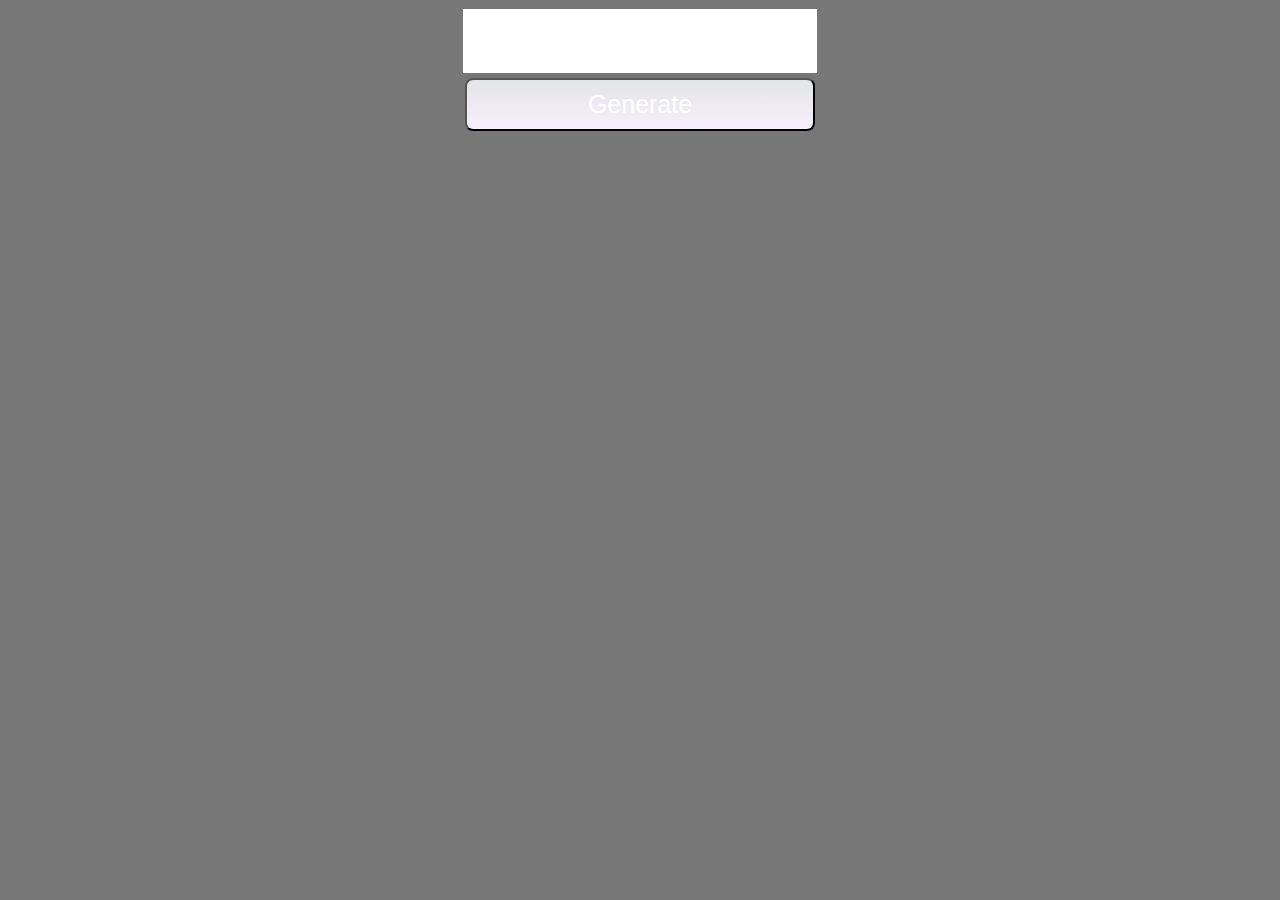
==== templates/index.html @ 1b7ee1d7 "static/ & templates/ added" ====
<!DOCTYPE html>

<html>
	<head>
		<title>Youtube mix</title>
		<link rel="stylesheet" type="text/css" href="/static/theme.css">
	</head>
	<body >
		<div id="content">

			<center><textarea rows="4" cols="50" style="resize: none; width: 350px;"></textarea></center>
			<center><button class="btn" type="button">Generate</button></center>  
				
		</div>
	</body>
</html>
---- static/theme.css ----
#input1 {
	border:2px solid #456879;
	border-radius:10px;
	height: 22px;
	width: 230px;
}

body {
	background-color: #777;
}

.btn {
  background: #e3e5e6;
  background-image: -webkit-linear-gradient(top, #e3e5e6, #f6effc);
  background-image: -moz-linear-gradient(top, #e3e5e6, #f6effc);
  background-image: -ms-linear-gradient(top, #e3e5e6, #f6effc);
  background-image: -o-linear-gradient(top, #e3e5e6, #f6effc);
  background-image: linear-gradient(to bottom, #e3e5e6, #f6effc);
  -webkit-border-radius: 8;
  -moz-border-radius: 8;
  border-radius: 8px;
  font-family: Arial;
  color: #ffffff;
  font-size: 25px;
  padding: 10px 20px 10px 20px;
  text-decoration: none;
  width: 350px;
}

.btn:hover {
  background: #a6a6a6;
  background-image: -webkit-linear-gradient(top, #a6a6a6, #a1a1a1);
  background-image: -moz-linear-gradient(top, #a6a6a6, #a1a1a1);
  background-image: -ms-linear-gradient(top, #a6a6a6, #a1a1a1);
  background-image: -o-linear-gradient(top, #a6a6a6, #a1a1a1);
  background-image: linear-gradient(to bottom, #a6a6a6, #a1a1a1);
  text-decoration: none;
}
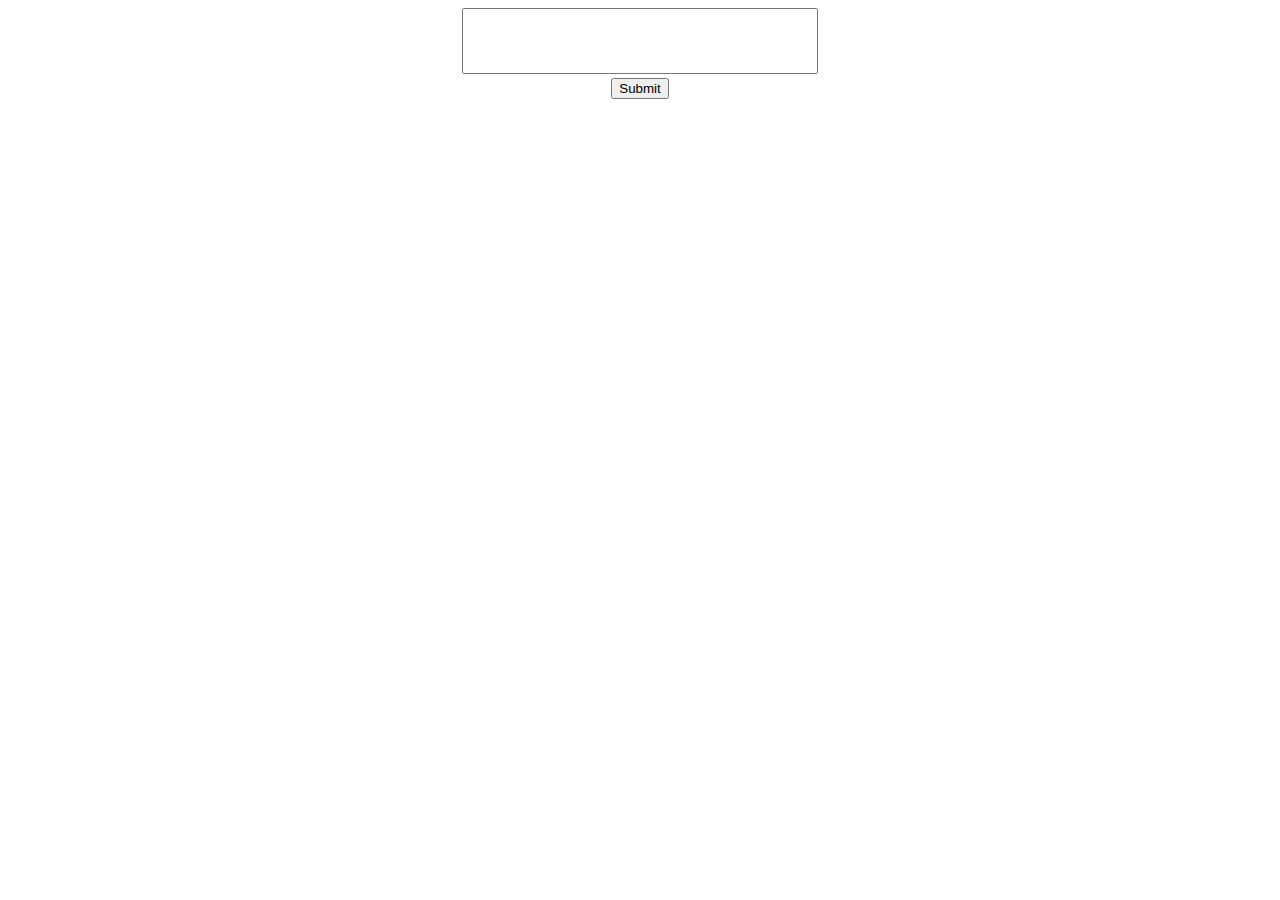
==== commit 7f97c6e4: "Index + Theme fixed. Added imgs folder." ====
--- a/templates/index.html
+++ b/templates/index.html
@@ -1,16 +1,18 @@
 <!DOCTYPE html>
 
 <html>
-	<head>
-		<title>Youtube mix</title>
-		<link rel="stylesheet" type="text/css" href="/static/theme.css">
-	</head>
-	<body >
-		<div id="content">
 
-			<center><textarea rows="4" cols="50" style="resize: none; width: 350px;"></textarea></center>
-			<center><button class="btn" type="button">Generate</button></center>  
-				
-		</div>
-	</body>
+    <head>
+        <title>Youtube mix</title>
+        <link rel="stylesheet" type="text/css" href="static/theme.css">
+    </head>
+
+    <body >
+    <div id="wrapper">
+            <form id="content" action="/generate" method="POST">
+            <center><textarea name="playlist" rows="4" cols="50" style="resize: none; width: 350px;"></textarea></center>
+            <center><input type="submit" class="btn" type="button"></center>  
+        </form>
+    </div>
+    </body>
 </html>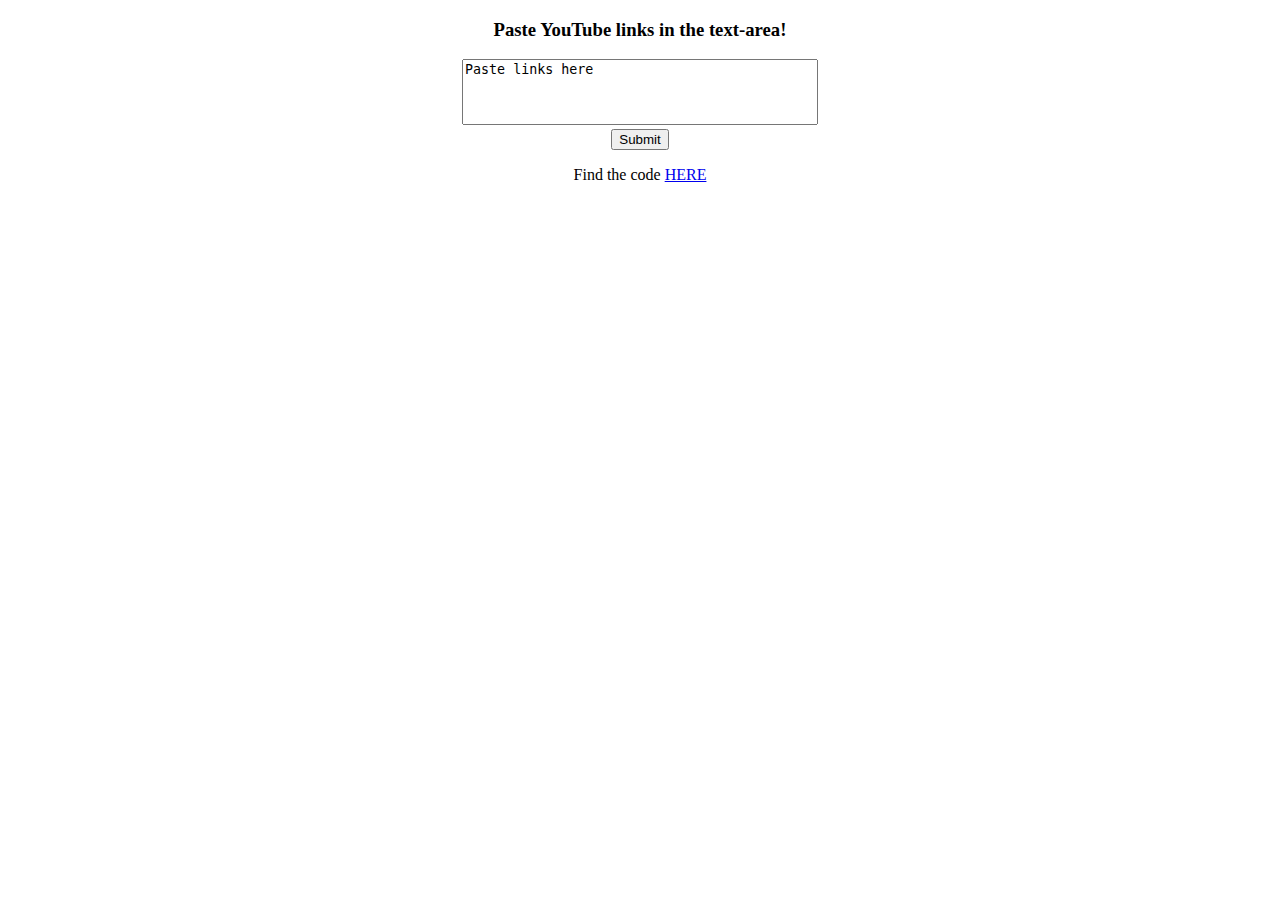
==== commit 9d3a38ae: "Index.html, Theme.css, Page_Not_Found.html fixed" ====
--- a/templates/index.html
+++ b/templates/index.html
@@ -9,10 +9,13 @@
 
     <body >
     <div id="wrapper">
+            <center><h3>Paste YouTube links in the text-area!</h3></center>
             <form id="content" action="/generate" method="POST">
-            <center><textarea name="playlist" rows="4" cols="50" style="resize: none; width: 350px;"></textarea></center>
-            <center><input type="submit" class="btn" type="button"></center>  
+            <center><textarea name="playlist" rows="4" cols="50" style="resize: none; width: 350px;">Paste links here</textarea></center>
+            <center><input type="submit" class="btn" type="q"></center>  
+            <center><p>Find the code <a href="https://github.com/skopjehacklab/youtube-mix">HERE</a></p></center>
         </form>
     </div>
+   
     </body>
 </html>